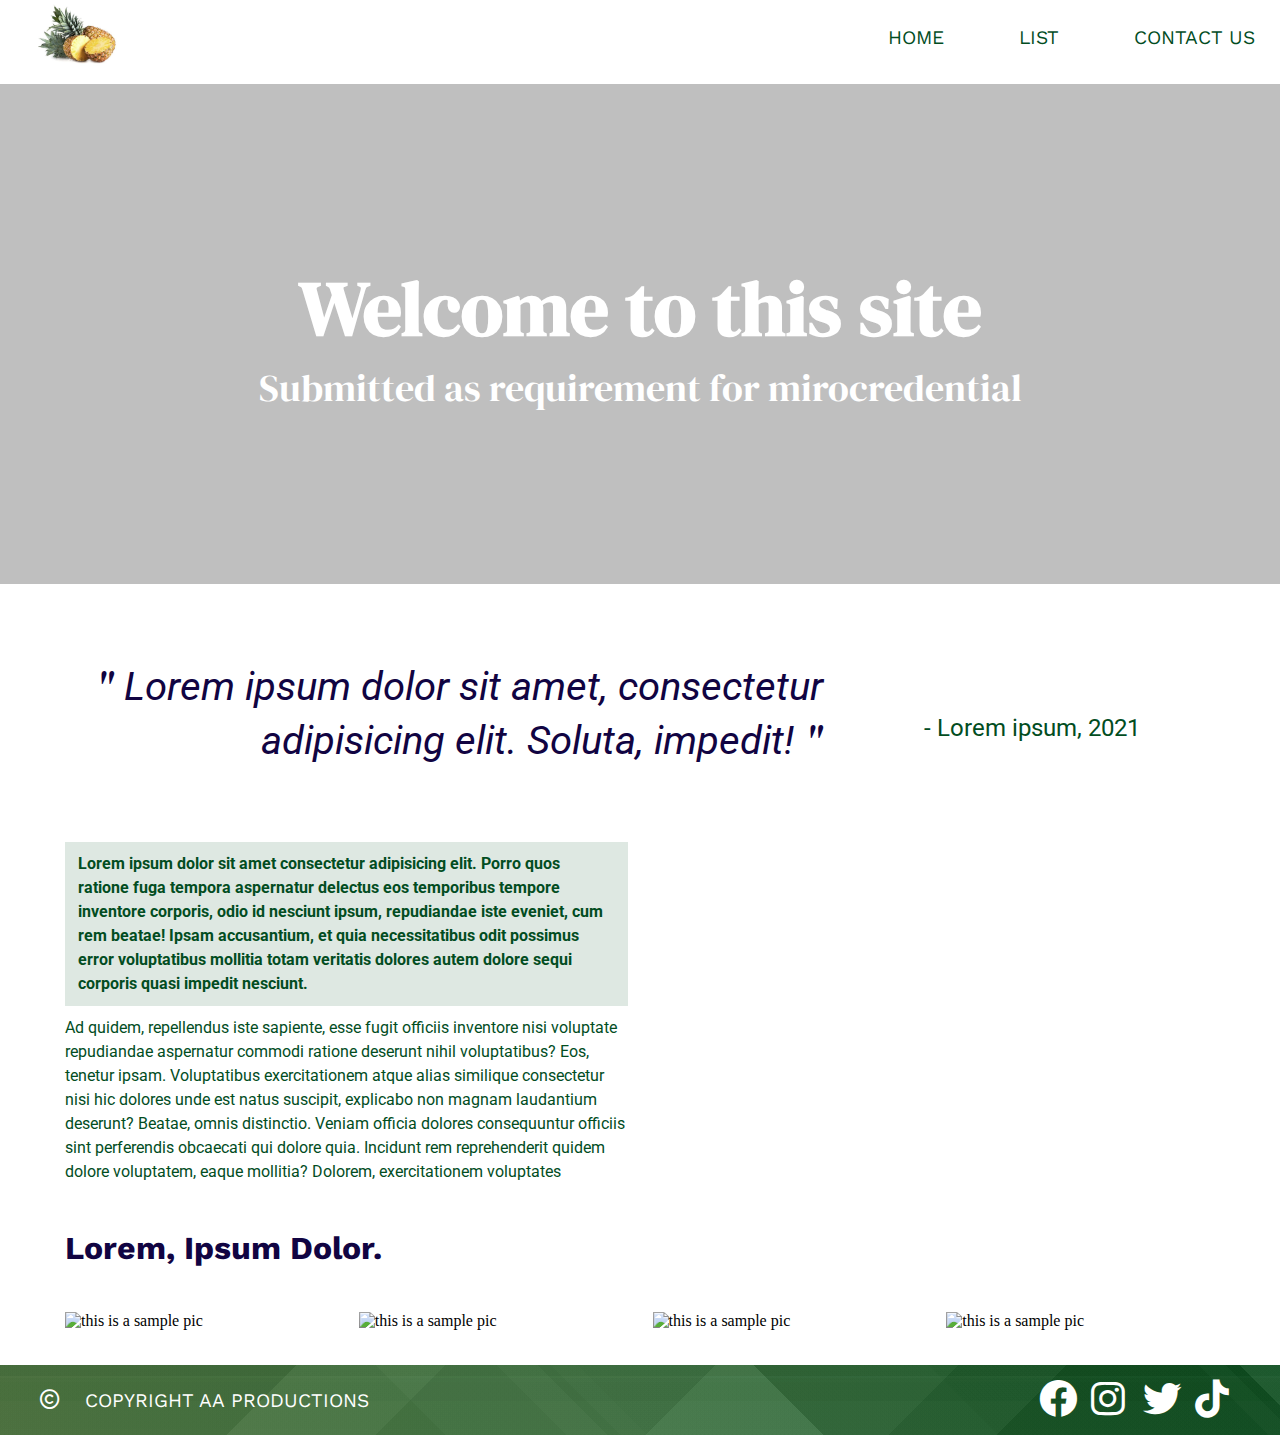
==== index.html @ e25f4b49 "Add files via upload" ====
<!DOCTYPE html>
<html lang="en">
  <head>
    <meta charset="UTF-8" />
    <meta http-equiv="X-UA-Compatible" content="IE=edge" />
    <meta name="viewport" content="width=device-width, initial-scale=1.0" />
    <meta
      name="description"
      content="Assignment for Yoobee  Web Development Microcredential"
    />
    <meta name="keywords" content="HTML, CSS, JavaScript" />
    <meta name="author" content="A Kayed" />
    <title>Home | Assignment</title>
    <link rel="icon" href="./assets/images/favicon.png" />
    <link rel="stylesheet" href="./assets/css/main.css" />
  </head>
  <body>
    <header>
      <nav class="nav">
        <figure>
          <a href="./index.html">
            <img
              class="logo"
              src="./assets/images/pineapple-logo.jpg"
              alt="pineapple logo"
            />
          </a>
        </figure>
        <ul class="navigation">
          <li><a href="./index.html">home</a></li>
          <li><a href="./list.html">list</a></li>
          <li><a href="./contact.html">contact us</a></li>
        </ul>
      </nav>
    </header>

    <main>
      <section class="top-section">
        <h1>welcome to this site</h1>
        <p>submitted as requirement for mirocredential</p>
      </section>
      <section class="container row">
        <p class="quote col-8">
          Lorem ipsum dolor sit amet, consectetur adipisicing elit. Soluta,
          impedit!
        </p>
        <p class="credit col-4">- Lorem ipsum, 2021</p>
        <p class="main-text col-6">
          <strong
            >Lorem ipsum dolor sit amet consectetur adipisicing elit. Porro quos
            ratione fuga tempora aspernatur delectus eos temporibus tempore
            inventore corporis, odio id nesciunt ipsum, repudiandae iste
            eveniet, cum rem beatae! Ipsam accusantium, et quia necessitatibus
            odit possimus error voluptatibus mollitia totam veritatis dolores
            autem dolore sequi corporis quasi impedit nesciunt.
          </strong>
          Ad quidem, repellendus iste sapiente, esse fugit officiis inventore
          nisi voluptate repudiandae aspernatur commodi ratione deserunt nihil
          voluptatibus? Eos, tenetur ipsam. Voluptatibus exercitationem atque
          alias similique consectetur nisi hic dolores unde est natus suscipit,
          explicabo non magnam laudantium deserunt? Beatae, omnis distinctio.
          Veniam officia dolores consequuntur officiis sint perferendis
          obcaecati qui dolore quia. Incidunt rem reprehenderit quidem dolore
          voluptatem, eaque mollitia? Dolorem, exercitationem voluptates
        </p>
        <figure class="home-vid col-6">
          <iframe
            src="https://www.youtube.com/embed/LLcei6vgK0A"
            title="YouTube video player"
            allow="accelerometer; autoplay; clipboard-write; encrypted-media; gyroscope; picture-in-picture"
            allowfullscreen
          ></iframe>
        </figure>

        <h2 class="story col-12">Lorem, ipsum dolor.</h2>
        <article class="stories col-3">
          <figure>
            <img
              src="https://picsum.photos/id/127/500"
              alt="this is a sample pic"
            />
          </figure>
          <div class="overlay">
            <h3>Lorem, ipsum.</h3>
            <p>Lorem ipsum dolor sit amet consectetur</p>
          </div>
        </article>
        <article class="stories col-3">
          <figure>
            <img
              src="https://picsum.photos/id/159/500"
              alt="this is a sample pic"
            />
          </figure>
          <div class="overlay">
            <h3>Dolor sit</h3>
            <p>Porro a doloribus ratione totam ducimus</p>
          </div>
        </article>
        <article class="stories col-3">
          <figure>
            <img
              src="https://picsum.photos/id/152/500"
              alt="this is a sample pic"
            />
          </figure>
          <div class="overlay">
            <h3>Provident cum.</h3>
            <p>Omnis recusandae perspiciatis harum delectus beatae</p>
          </div>
        </article>
        <article class="stories col-3">
          <figure>
            <img
              src="https://picsum.photos/id/174/500"
              alt="this is a sample pic"
            />
          </figure>
          <div class="overlay">
            <h3>Eum, aliquam.</h3>
            <p>Magnam aliquam ratione accusamus maxime quae</p>
          </div>
        </article>
      </section>
    </main>

    <footer>
      <nav class="nav footer">
        <p><i class="far fa-copyright"></i>copyright aa productions</p>
        <div class="social-media">
          <a href="https://www.facebook.com/" target="_blank">
            <i class="fab fa-facebook fa-2x"></i>
          </a>
          <a href="https://www.instagram.com" target="_blank">
            <i class="fab fa-instagram fa-2x"></i>
          </a>
          <a href="https://www.twitter.com" target="_blank">
            <i class="fab fa-twitter fa-2x"></i>
          </a>
          <a href="https://www.tiktok.com" target="_blank">
            <i class="fab fa-tiktok fa-2x"></i>
          </a>
        </div>
      </nav>
    </footer>
  </body>
</html>
---- assets/css/main.css ----
@import url(./components.css);
@import url(./layout.css);
@import url(./typography.css);

@import url('https://fonts.googleapis.com/css2?family=DM+Serif+Display&family=Roboto:ital,wght@0,100;0,400;1,100;1,300&family=Work+Sans&display=swap');

@import url("https://cdnjs.cloudflare.com/ajax/libs/font-awesome/6.0.0-beta3/css/all.min.css");
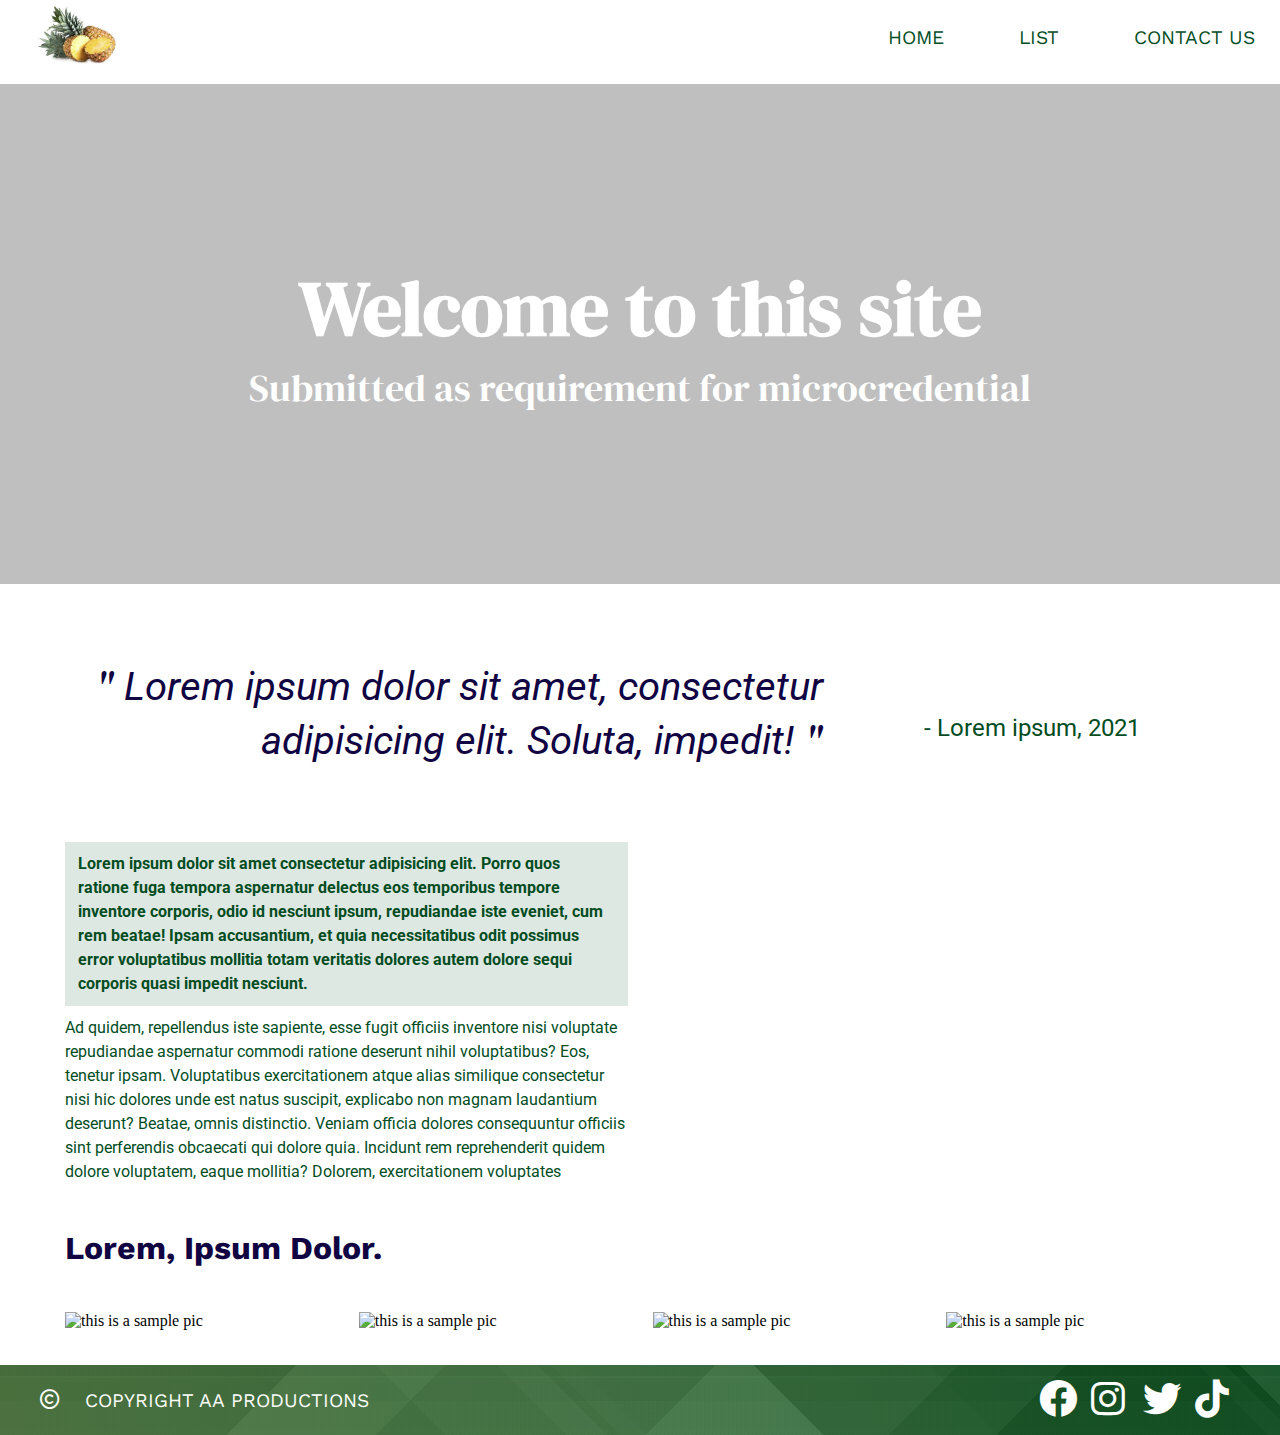
==== commit c429414f: "Add files via upload" ====
--- a/index.html
+++ b/index.html
@@ -37,7 +37,7 @@
     <main>
       <section class="top-section">
         <h1>welcome to this site</h1>
-        <p>submitted as requirement for mirocredential</p>
+        <p>submitted as requirement for microcredential</p>
       </section>
       <section class="container row">
         <p class="quote col-8">
